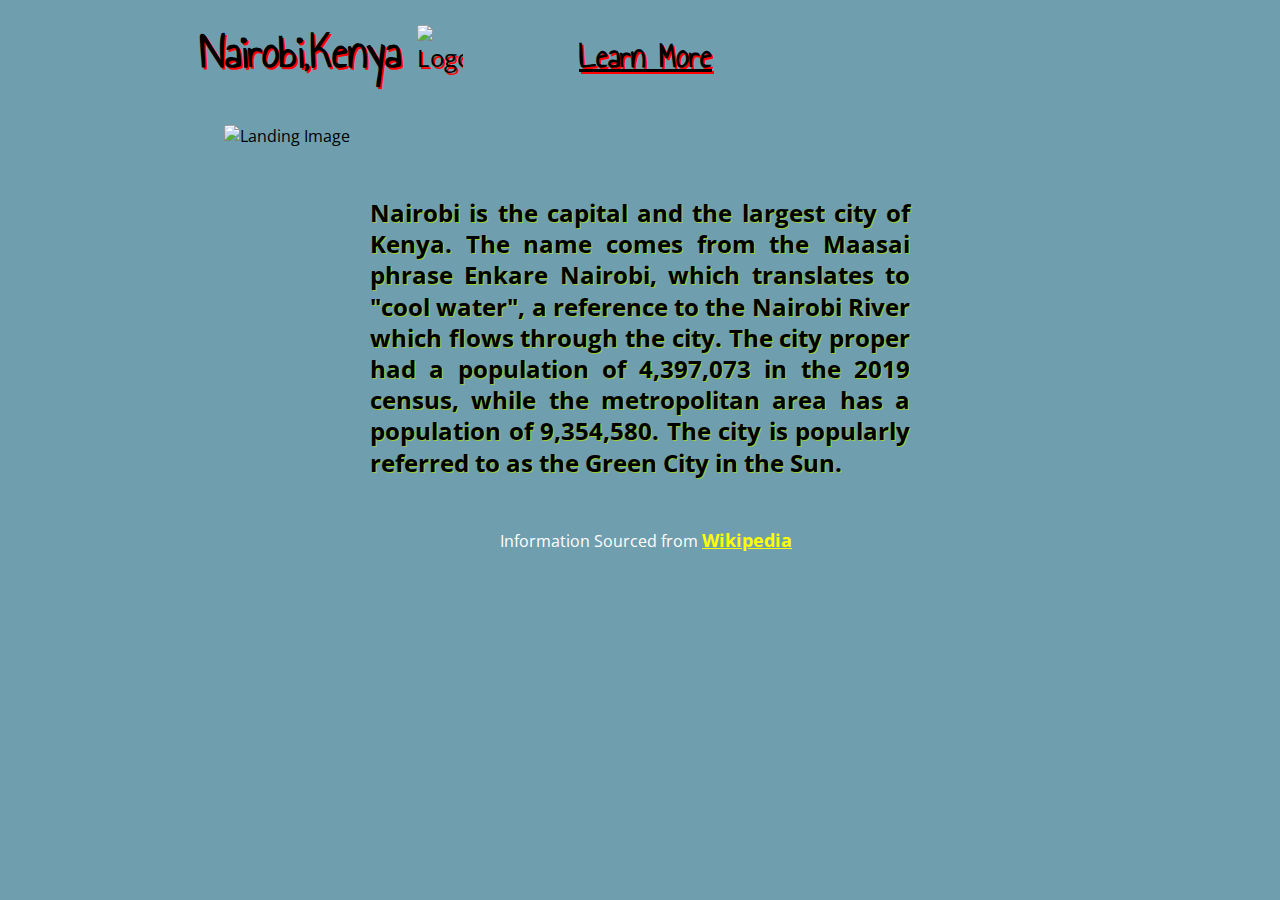
==== assignment02/index.html @ 95740ed0 "initial installment of new font" ====
<!DOCTYPE html>
<html lang="en">
<head>
    <meta charset="UTF-8">
    <meta name="viewport" content="width=device-width, initial-scale=1.0">
    <link rel="stylesheet" href="style.css">
    <link rel="preconnect" href="https://fonts.gstatic.com"> 
    <link href="https://fonts.googleapis.com/css2?family=Annie+Use+Your+Telescope&family=Open+Sans:wght@300&display=swap" rel="stylesheet">
    <title>Nairobi</title>
</head>
<body class="indexbody">
    
    <div class="logo"> 
        <div class="logo-title">
            <h1>Nairobi,Kenya</h1>
        </div>
        <div class="logo-image">
            <img src="images/Coat_of_arms_of_Kenya_(Official).svg" alt="Logo">
        </div>
        <div class="nav-bar">
            <a href="about.html"><h2>Learn More</h2></a>
        </div>
    </div>
    <div class="Home-image">
        <img src="images/Nairobi_landing_page.jpg" alt="Landing Image">
    </div>
    <div class="description">
        <p>
            Nairobi is the capital and the largest city of Kenya. The name comes from the Maasai phrase Enkare Nairobi, which translates to "cool water", a reference to the Nairobi River which flows through the city. The city proper had a population of 4,397,073 in the 2019 census, while the metropolitan area has a population of 9,354,580. The city is popularly referred to as the Green City in the Sun.
        </p>
    </div>
    <div class="citation">
        <p>Information Sourced from <a href="https://en.wikipedia.org/wiki/Nairobi">Wikipedia</a></p>
    </div>
    
</body>
</html>
---- assignment02/style.css ----
*{
    margin: 0;
    padding: 0;
    box-sizing: border-box;
    font-family: 'Open Sans', sans-serif;
}
h1, h2 { font-family: 'Annie Use Your Telescope', cursive;}

.indexbody{
    background-color: #6f9eaf;
    background-repeat: no-repeat;
    background-size: cover;
    height: 100%;

}
.aboutbody{
    background-color: #292826;
    background-repeat: no-repeat;
    background-position: top;
    background-size: cover;
    height: 100%;

}
h1{
    color: black;
    text-align: left;
}
.logo{
    padding-left: 200px;
}

.logo-title a{
    text-decoration: none;
}

img{
    display: block;
    margin-left: auto;
    margin-right: auto;
    width: 65%;
    height: auto;
    border-radius: 4px;
}
.logo div{
    display: inline-block;
    align-items: center;
    margin-left: auto;
    margin-right: auto;
    font-size: x-large;
    height: auto;
    text-shadow: 2px 2px red;

}

.logo-image img{
    margin-top: 25px;
    height: 100px;
}

.nav-bar h2{
    color: black;
    margin-left: 100px;
    margin-right: 0;
    text-decoration-line: underline;

}

.nav-bar a{
    text-decoration: none;
}

.header{
    padding-left: 500px;
}

.header a{
    text-shadow: 2px 2px red;
    text-decoration: none;
    font-size: x-large;
    text-decoration-line: underline;
}

.img-Container{
    margin-top: 150px;
    display: flex;
}

.img-Container img{
    border: 2px solid #ddd;
    display: block;
    margin-left: auto;
    margin-right: auto;
    width:80%;
    height: auto;
    border-radius: 4px;
}

.description{
    padding: 50px;
    margin-left: auto;
    margin-right: auto;
    width: 50%;
    text-align: justify;
    line-height: 1.3;
    font-size:x-large;
    font-weight: bold;
    color:black;
    text-shadow: 1px 1px yellowgreen;
}

.img-Container h2{
    margin-left: 150px;
    color: yellow;
}

.img-Container p{
    margin-left: auto;
    margin-right: auto;
    width: 70%;
    text-align: justify;
    line-height: 1.3;
    font-size:medium;
    font-weight: bold;
    color:#F9D342;
}

.citation{
    padding-left: 500px;
}

.citation p{
    color: white;
}

.citation a{
    color: yellow;
    text-decoration-line: underline;
    text-decoration-style: solid;
    font-size: large;
    font-weight: bold;
}
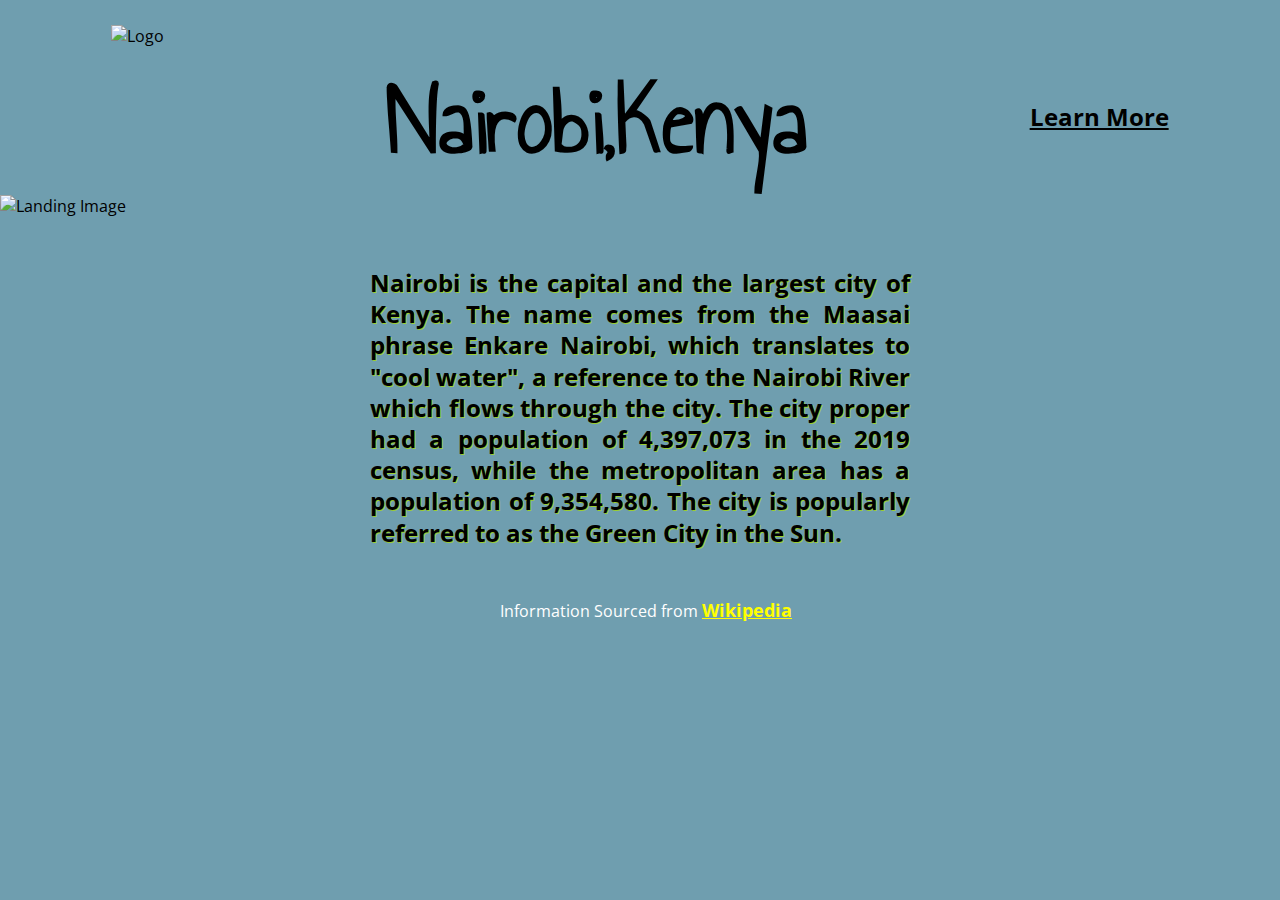
==== commit bd5aef70: "revise title" ====
--- a/assignment02/index.html
+++ b/assignment02/index.html
@@ -4,34 +4,30 @@
     <meta charset="UTF-8">
     <meta name="viewport" content="width=device-width, initial-scale=1.0">
     <link rel="stylesheet" href="style.css">
-    <link rel="preconnect" href="https://fonts.gstatic.com"> 
+    <link rel="preconnect" href="https://fonts.gstatic.com">
     <link href="https://fonts.googleapis.com/css2?family=Annie+Use+Your+Telescope&family=Open+Sans:wght@300&display=swap" rel="stylesheet">
     <title>Nairobi</title>
 </head>
 <body class="indexbody">
-    
-    <div class="logo"> 
-        <div class="logo-title">
-            <h1>Nairobi,Kenya</h1>
-        </div>
-        <div class="logo-image">
-            <img src="images/Coat_of_arms_of_Kenya_(Official).svg" alt="Logo">
-        </div>
-        <div class="nav-bar">
-            <a href="about.html"><h2>Learn More</h2></a>
-        </div>
-    </div>
-    <div class="Home-image">
-        <img src="images/Nairobi_landing_page.jpg" alt="Landing Image">
-    </div>
-    <div class="description">
-        <p>
-            Nairobi is the capital and the largest city of Kenya. The name comes from the Maasai phrase Enkare Nairobi, which translates to "cool water", a reference to the Nairobi River which flows through the city. The city proper had a population of 4,397,073 in the 2019 census, while the metropolitan area has a population of 9,354,580. The city is popularly referred to as the Green City in the Sun.
-        </p>
-    </div>
-    <div class="citation">
-        <p>Information Sourced from <a href="https://en.wikipedia.org/wiki/Nairobi">Wikipedia</a></p>
-    </div>
-    
+
+  <div class="heading">
+    <img class="logo-image" src="images/Coat_of_arms_of_Kenya_(Official).svg" alt="Logo">
+    <h1 class="logo-title">Nairobi,Kenya</h1>
+
+    <h2><a href="about.html">Learn More</a></h2>
+  </div>
+
+  <img src="images/Nairobi_landing_page.jpg" alt="Landing Image">
+
+  <div class="description">
+    <p>
+      Nairobi is the capital and the largest city of Kenya. The name comes from the Maasai phrase Enkare Nairobi, which translates to "cool water", a reference to the Nairobi River which flows through the city. The city proper had a population of 4,397,073 in the 2019 census, while the metropolitan area has a population of 9,354,580. The city is popularly referred to as the Green City in the Sun.
+    </p>
+  </div>
+
+  <div class="citation">
+    <p>Information Sourced from <a href="https://en.wikipedia.org/wiki/Nairobi">Wikipedia</a></p>
+  </div>
+
 </body>
-</html>+</html>
--- a/assignment02/style.css
+++ b/assignment02/style.css
@@ -4,36 +4,39 @@
     box-sizing: border-box;
     font-family: 'Open Sans', sans-serif;
 }
+
 h1, h2 { font-family: 'Annie Use Your Telescope', cursive;}
 
-.indexbody{
-    background-color: #6f9eaf;
-    background-repeat: no-repeat;
-    background-size: cover;
-    height: 100%;
+.indexbody h1{
+  color: black;
+  text-align: center;
+  font-size: 100px;
+  padding-top: 50px;
+}
+
+.indexbody h2 {
+  display: inline-block;
+  padding-top: 100px; 
+}
+.heading {
+  display: flex;
+  justify-content: space-around;
+}
+.indexbody a{
+  color: black;
 
 }
-.aboutbody{
-    background-color: #292826;
-    background-repeat: no-repeat;
-    background-position: top;
-    background-size: cover;
-    height: 100%;
 
-}
-h1{
-    color: black;
-    text-align: left;
-}
-.logo{
-    padding-left: 200px;
+.logo-image {
+  margin-top: 25px;
+  height: 170px;
+  float: left;
 }
 
-.logo-title a{
-    text-decoration: none;
-}
+.indexbody{ background-color: #6f9eaf; }
+.aboutbody{ background-color: #292826; }
 
-img{
+.aboutbody img{
     display: block;
     margin-left: auto;
     margin-right: auto;
@@ -41,37 +44,9 @@
     height: auto;
     border-radius: 4px;
 }
-.logo div{
-    display: inline-block;
-    align-items: center;
-    margin-left: auto;
-    margin-right: auto;
-    font-size: x-large;
-    height: auto;
-    text-shadow: 2px 2px red;
 
-}
 
-.logo-image img{
-    margin-top: 25px;
-    height: 100px;
-}
 
-.nav-bar h2{
-    color: black;
-    margin-left: 100px;
-    margin-right: 0;
-    text-decoration-line: underline;
-
-}
-
-.nav-bar a{
-    text-decoration: none;
-}
-
-.header{
-    padding-left: 500px;
-}
 
 .header a{
     text-shadow: 2px 2px red;
@@ -125,7 +100,11 @@
 }
 
 .citation{
-    padding-left: 500px;
+    padding-left: 500px;.logo-image {
+        margin-top: 25px;
+        height: 170px;
+        float: left;
+    }
 }
 
 .citation p{
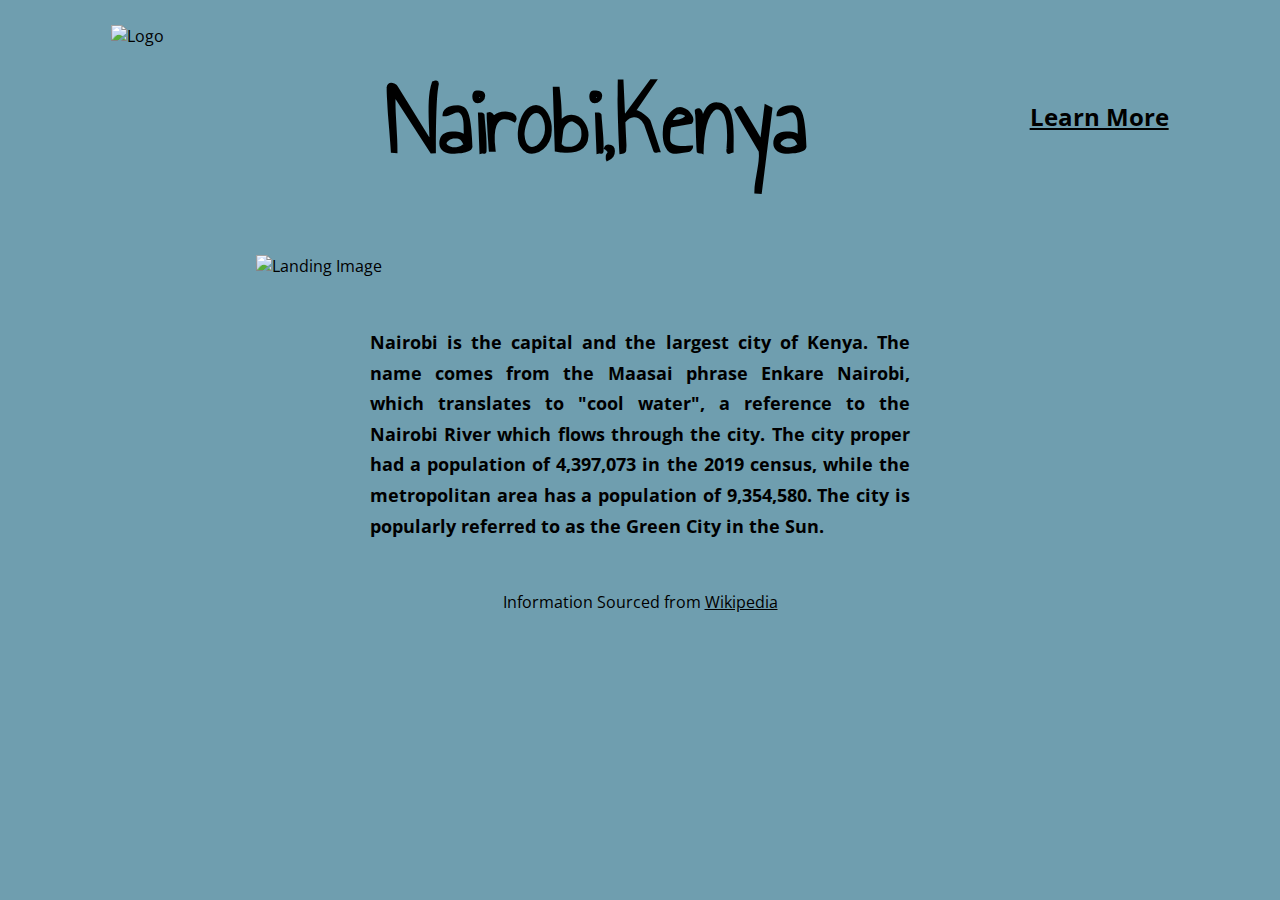
==== commit 55aad5ed: "revised homepage" ====
--- a/assignment02/index.html
+++ b/assignment02/index.html
@@ -17,16 +17,14 @@
     <h2><a href="about.html">Learn More</a></h2>
   </div>
 
-  <img src="images/Nairobi_landing_page.jpg" alt="Landing Image">
+  <img class="titleimage" src="images/Nairobi_landing_page.jpg" alt="Landing Image">
 
-  <div class="description">
-    <p>
-      Nairobi is the capital and the largest city of Kenya. The name comes from the Maasai phrase Enkare Nairobi, which translates to "cool water", a reference to the Nairobi River which flows through the city. The city proper had a population of 4,397,073 in the 2019 census, while the metropolitan area has a population of 9,354,580. The city is popularly referred to as the Green City in the Sun.
-    </p>
-  </div>
+  <p class="description">
+    Nairobi is the capital and the largest city of Kenya. The name comes from the Maasai phrase Enkare Nairobi, which translates to "cool water", a reference to the Nairobi River which flows through the city. The city proper had a population of 4,397,073 in the 2019 census, while the metropolitan area has a population of 9,354,580. The city is popularly referred to as the Green City in the Sun.
+  </p>
 
   <div class="citation">
-    <p>Information Sourced from <a href="https://en.wikipedia.org/wiki/Nairobi">Wikipedia</a></p>
+    Information Sourced from <a href="https://en.wikipedia.org/wiki/Nairobi">Wikipedia</a>
   </div>
 
 </body>
--- a/assignment02/style.css
+++ b/assignment02/style.css
@@ -16,15 +16,15 @@
 
 .indexbody h2 {
   display: inline-block;
-  padding-top: 100px; 
+  padding-top: 100px;
 }
 .heading {
   display: flex;
   justify-content: space-around;
 }
-.indexbody a{
+a {
   color: black;
-
+  text-decoration: underline;
 }
 
 .logo-image {
@@ -33,8 +33,32 @@
   float: left;
 }
 
+.description{
+  padding: 50px;
+  margin-left: auto;
+  margin-right: auto;
+  width: 50%;
+  text-align: justify;
+  line-height: 1.7;
+  font-size: 18px;
+  font-weight: bold;
+  color:black;
+}
+
+.citation{
+text-align: center;
+}
+
 .indexbody{ background-color: #6f9eaf; }
 .aboutbody{ background-color: #292826; }
+
+.titleimage {
+  width: 60%;
+  display: block;
+  margin-left: auto;
+  margin-right: auto;
+  margin-top: 60px;
+}
 
 .aboutbody img{
     display: block;
@@ -70,18 +94,7 @@
     border-radius: 4px;
 }
 
-.description{
-    padding: 50px;
-    margin-left: auto;
-    margin-right: auto;
-    width: 50%;
-    text-align: justify;
-    line-height: 1.3;
-    font-size:x-large;
-    font-weight: bold;
-    color:black;
-    text-shadow: 1px 1px yellowgreen;
-}
+
 
 .img-Container h2{
     margin-left: 150px;
@@ -98,23 +111,3 @@
     font-weight: bold;
     color:#F9D342;
 }
-
-.citation{
-    padding-left: 500px;.logo-image {
-        margin-top: 25px;
-        height: 170px;
-        float: left;
-    }
-}
-
-.citation p{
-    color: white;
-}
-
-.citation a{
-    color: yellow;
-    text-decoration-line: underline;
-    text-decoration-style: solid;
-    font-size: large;
-    font-weight: bold;
-}
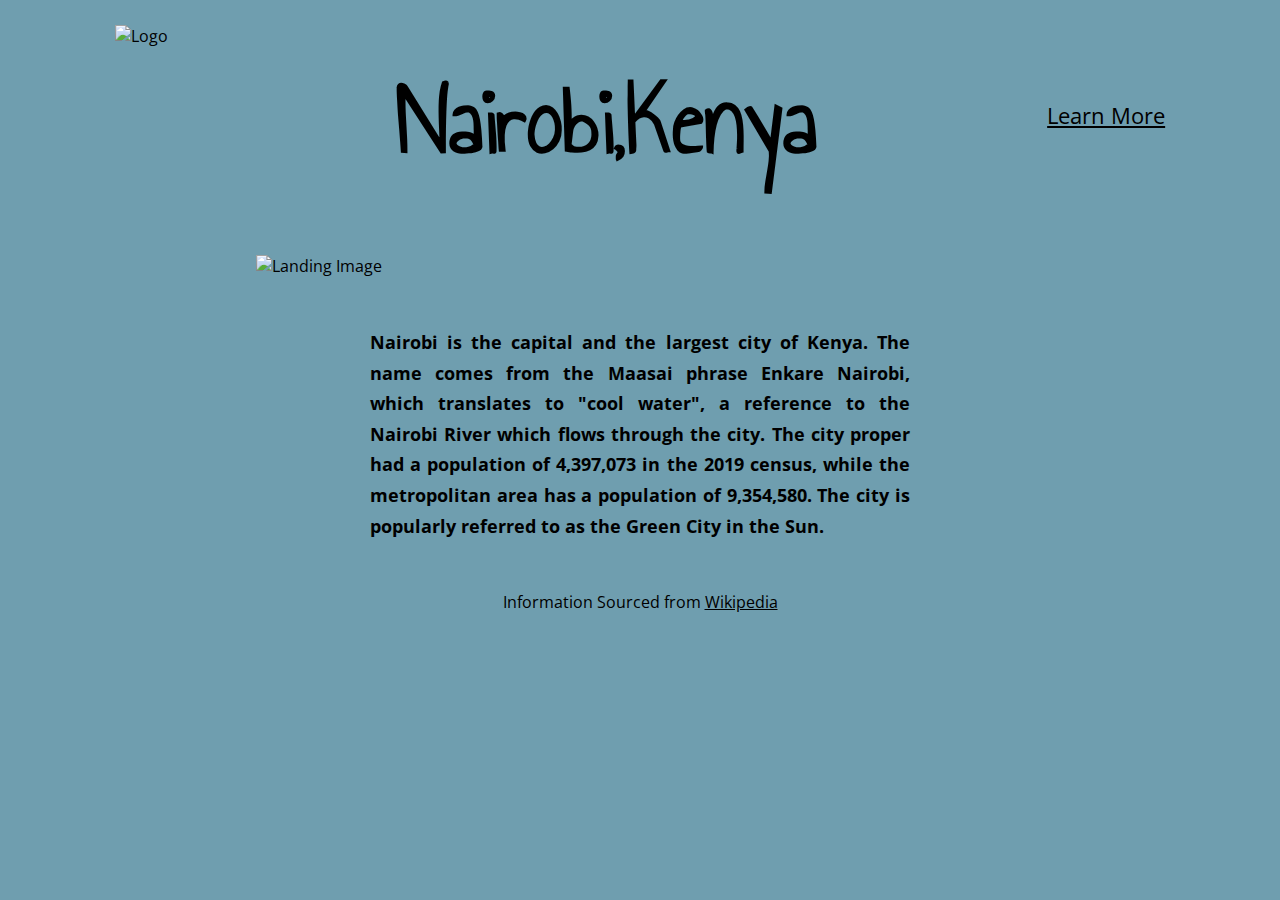
==== commit 83cc21c7: "h2 -> div" ====
--- a/assignment02/index.html
+++ b/assignment02/index.html
@@ -12,9 +12,8 @@
 
   <div class="heading">
     <img class="logo-image" src="images/Coat_of_arms_of_Kenya_(Official).svg" alt="Logo">
-    <h1 class="logo-title">Nairobi,Kenya</h1>
-
-    <h2><a href="about.html">Learn More</a></h2>
+    <h1>Nairobi,Kenya</h1>
+    <div class="link"><a href="about.html">Learn More</a></div>
   </div>
 
   <img class="titleimage" src="images/Nairobi_landing_page.jpg" alt="Landing Image">
--- a/assignment02/style.css
+++ b/assignment02/style.css
@@ -7,16 +7,17 @@
 
 h1, h2 { font-family: 'Annie Use Your Telescope', cursive;}
 
-.indexbody h1{
+h1{
   color: black;
   text-align: center;
   font-size: 100px;
   padding-top: 50px;
 }
 
-.indexbody h2 {
+.link {
   display: inline-block;
   padding-top: 100px;
+  font-size: 22px;
 }
 .heading {
   display: flex;
@@ -26,11 +27,17 @@
   color: black;
   text-decoration: underline;
 }
-
 .logo-image {
   margin-top: 25px;
   height: 170px;
   float: left;
+}
+.titleimage {
+  width: 60%;
+  display: block;
+  margin-left: auto;
+  margin-right: auto;
+  margin-top: 60px;
 }
 
 .description{
@@ -45,43 +52,27 @@
   color:black;
 }
 
-.citation{
-text-align: center;
-}
+.citation{ text-align: center; }
 
 .indexbody{ background-color: #6f9eaf; }
 .aboutbody{ background-color: #292826; }
 
-.titleimage {
-  width: 60%;
-  display: block;
+.aboutbody { color: #DBD5CC; }
+.aboutbody h1, .aboutbody .link a { color: #E8E2D8;}
+
+
+.img-Container{ display: flex; }
+
+#aboutpic {
+  width: 50%;
+  float: right;
+  margin: 20px;
+}
+
+#history {
   margin-left: auto;
   margin-right: auto;
-  margin-top: 60px;
-}
-
-.aboutbody img{
-    display: block;
-    margin-left: auto;
-    margin-right: auto;
-    width: 65%;
-    height: auto;
-    border-radius: 4px;
-}
-
-
-
-
-.header a{
-    text-shadow: 2px 2px red;
-    text-decoration: none;
-    font-size: x-large;
-    text-decoration-line: underline;
-}
-
-.img-Container{
-    margin-top: 150px;
-    display: flex;
+  width: 50%;
 }
 
 .img-Container img{
@@ -94,13 +85,6 @@
     border-radius: 4px;
 }
 
-
-
-.img-Container h2{
-    margin-left: 150px;
-    color: yellow;
-}
-
 .img-Container p{
     margin-left: auto;
     margin-right: auto;
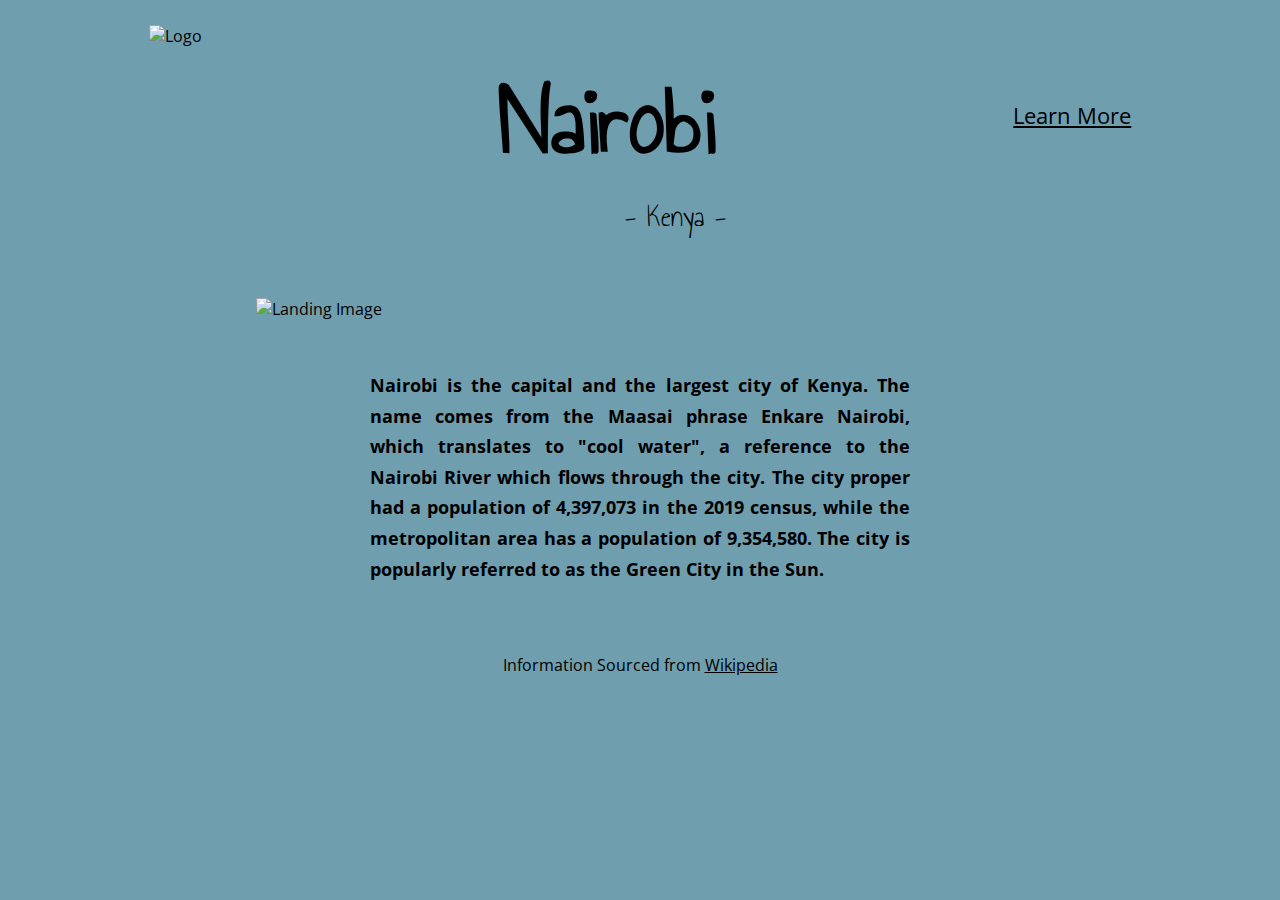
==== commit a70f05b3: "finished revisions" ====
--- a/assignment02/index.html
+++ b/assignment02/index.html
@@ -12,9 +12,10 @@
 
   <div class="heading">
     <img class="logo-image" src="images/Coat_of_arms_of_Kenya_(Official).svg" alt="Logo">
-    <h1>Nairobi,Kenya</h1>
+    <h1>Nairobi</h1>
     <div class="link"><a href="about.html">Learn More</a></div>
   </div>
+  <div class="subtitle">- Kenya -</div>
 
   <img class="titleimage" src="images/Nairobi_landing_page.jpg" alt="Landing Image">
 
--- a/assignment02/style.css
+++ b/assignment02/style.css
@@ -5,7 +5,7 @@
     font-family: 'Open Sans', sans-serif;
 }
 
-h1, h2 { font-family: 'Annie Use Your Telescope', cursive;}
+h1, h2, .subtitle { font-family: 'Annie Use Your Telescope', cursive;}
 
 h1{
   color: black;
@@ -14,6 +14,11 @@
   padding-top: 50px;
 }
 
+.subtitle {
+  font-size: 30px;
+  text-align: center;
+  margin-left: 70px;
+}
 .link {
   display: inline-block;
   padding-top: 100px;
@@ -52,46 +57,61 @@
   color:black;
 }
 
-.citation{ text-align: center; }
+.citation{
+  text-align: center;
+  padding: 20px;
+ }
 
 .indexbody{ background-color: #6f9eaf; }
 .aboutbody{ background-color: #292826; }
 
-.aboutbody { color: #DBD5CC; }
+.aboutbody, .aboutbody a { color: #DBD5CC; }
 .aboutbody h1, .aboutbody .link a { color: #E8E2D8;}
 
+.aboutbody p {line-height: 1.9;}
 
-.img-Container{ display: flex; }
-
-#aboutpic {
+.right {
   width: 50%;
   float: right;
-  margin: 20px;
+  margin: 25px;
 }
 
-#history {
+.left {
+  width: 50%;
+  float: left;
+  margin: 25px;
+}
+
+.textbox {
   margin-left: auto;
   margin-right: auto;
-  width: 50%;
+  margin-top: 60px;
+  width: 55%;
+  padding-bottom: 60px;
+  border-bottom: 1px solid #E8E2D8;
 }
 
+h2 {
+  font-size: 50px;
+}
+
+.img-Container{
+  display: flex;
+  margin-left: auto;
+  margin-right: auto;
+  margin-top: 60px;
+  width: 55%;
+}
 .img-Container img{
-    border: 2px solid #ddd;
-    display: block;
-    margin-left: auto;
-    margin-right: auto;
-    width:80%;
-    height: auto;
-    border-radius: 4px;
+  display: block;
+  width: 80%;
+  height: auto;
+  border-radius: 4px;
 }
 
 .img-Container p{
-    margin-left: auto;
-    margin-right: auto;
-    width: 70%;
-    text-align: justify;
-    line-height: 1.3;
-    font-size:medium;
-    font-weight: bold;
-    color:#F9D342;
+  width: 80%;
+  text-align: left;
+  line-height: 1.9;
+
 }
